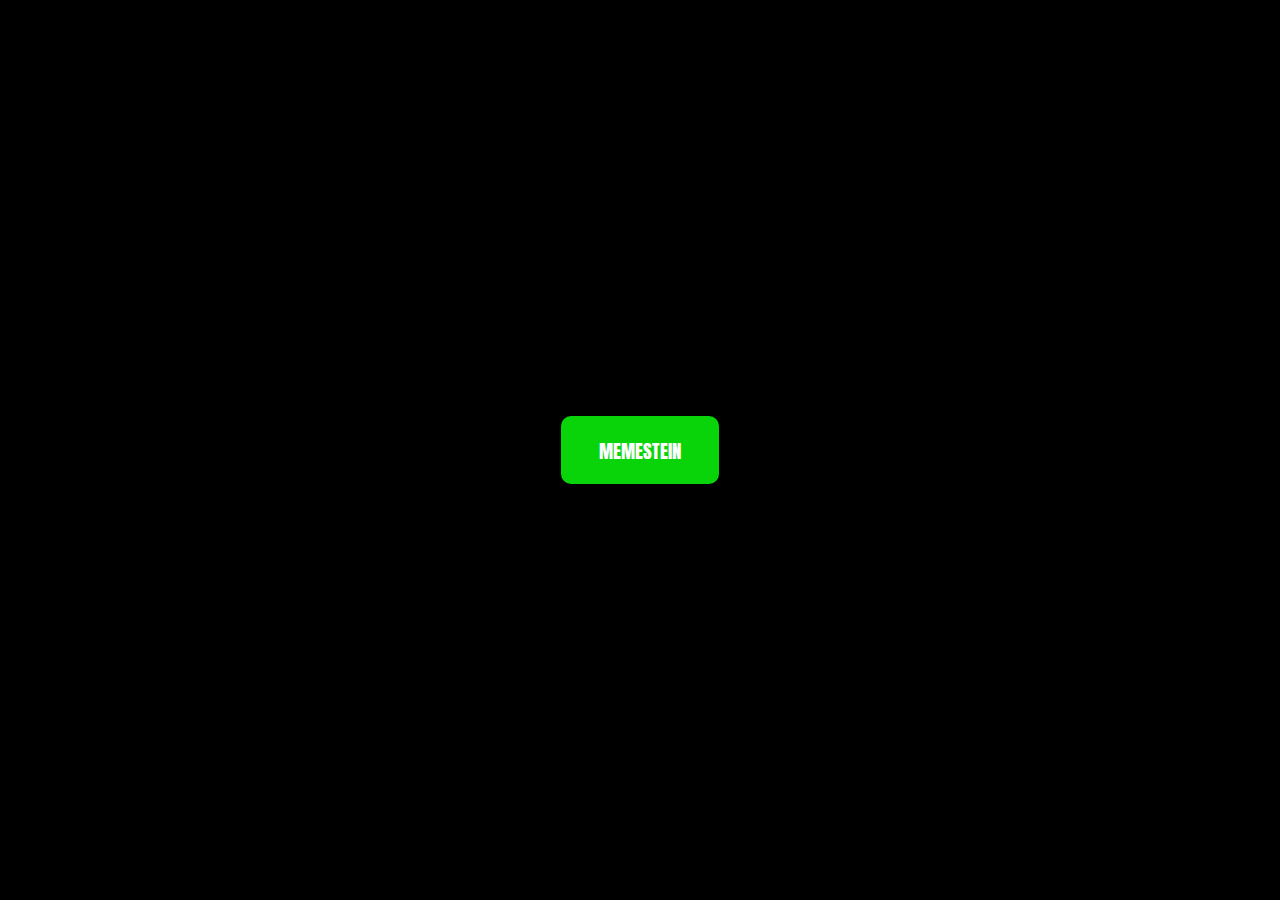
==== index.html @ b4384394 "first commit" ====
<!DOCTYPE html>
<html lang="en">
  <head>
    <meta charset="UTF-8" />
    <meta name="viewport" content="width=device-width, initial-scale=1.0" />
    <link rel="preconnect" href="https://fonts.googleapis.com" />
    <link rel="preconnect" href="https://fonts.gstatic.com" crossorigin />
    <link
      href="https://fonts.googleapis.com/css2?family=Anton&family=Poppins:wght@100;200;300;400;500;600;700;800;900&display=swap"
      rel="stylesheet"
    />
    <link rel="stylesheet" href="/assets/css/intro.css" />
    <title>$MEMESTEIN</title>
  </head>
  <body>
    <div class="container">
      <div class="video-wrap">
        <video
          src="/assets/videos/SITE INTRO.mp4"
          preload="auto"
          class="intro-video"
          id="introVideo"
          playsinline
        ></video>
        <div class="overlay" id="overlay">
          <button id="startVideoBtn">MEMESTEIN</button>
        </div>
      </div>
    </div>

    <script src="/assets/js/intro.js"></script>
  </body>
</html>
---- assets/css/intro.css ----
* {
    margin: 0;
    padding: 0;
    box-sizing: border-box;
}

body {
    height: 100dvh;
    display: flex;
    flex-direction: column;
    align-items: center;
    justify-content: center;
    background-color: #000;
}

.container {
    width: 100%;
    height: 100%;
    margin: 0 auto;
}

.video-wrap {
    width: 100%;
    height: 100%;
    position: relative;
    display: flex;
    flex-direction: column;
    justify-content: center;
    align-items: center;
}

.video-wrap video {
    width: 100%;
    height: auto;
}

.overlay {
    position: absolute;
    top: 0;
    left: 0;
    width: 100%;
    height: 100%;
    display: flex;
    justify-content: center;
    align-items: center;
    text-align: center;
    background-color: #000;
}

.overlay button {
    padding: 1em 2em;
    border-radius: 10px;
    border: none;
    outline: 2px solid transparent;
    background-color: rgb(9, 212, 9);
    font-family: "Anton", sans-serif;
    font-size: 1.2em;
    color: #fff;
    cursor: pointer;
    transition: all .4s;
}

.overlay button:hover {
    background-color: rgb(3, 8, 3);
    color: rgb(9, 212, 9);
    outline: 2px solid rgb(9, 212, 9);
}


/* Media queries */

/* 
@media screen and (max-width: 1920px) {
    .container {
        width: 1440px;
    }
}

@media screen and (max-width: 1440px) {
    .container {
        width: 1366px;
    }
}

@media screen and (max-width: 1366px) {
    .container {
        width: 1280px;
    }
}

@media screen and (max-width: 1280px) {
    .container {
        width: 1080px;
    }
}

@media screen and (max-width: 1080px) {
    .container {
        width: 768px;
    }
}

@media screen and (max-width: 768px) {
    .container {
        width: 480px;
    }
}

@media screen and (max-width: 480px) {
    .container {
        width: 100%;
    }
} */
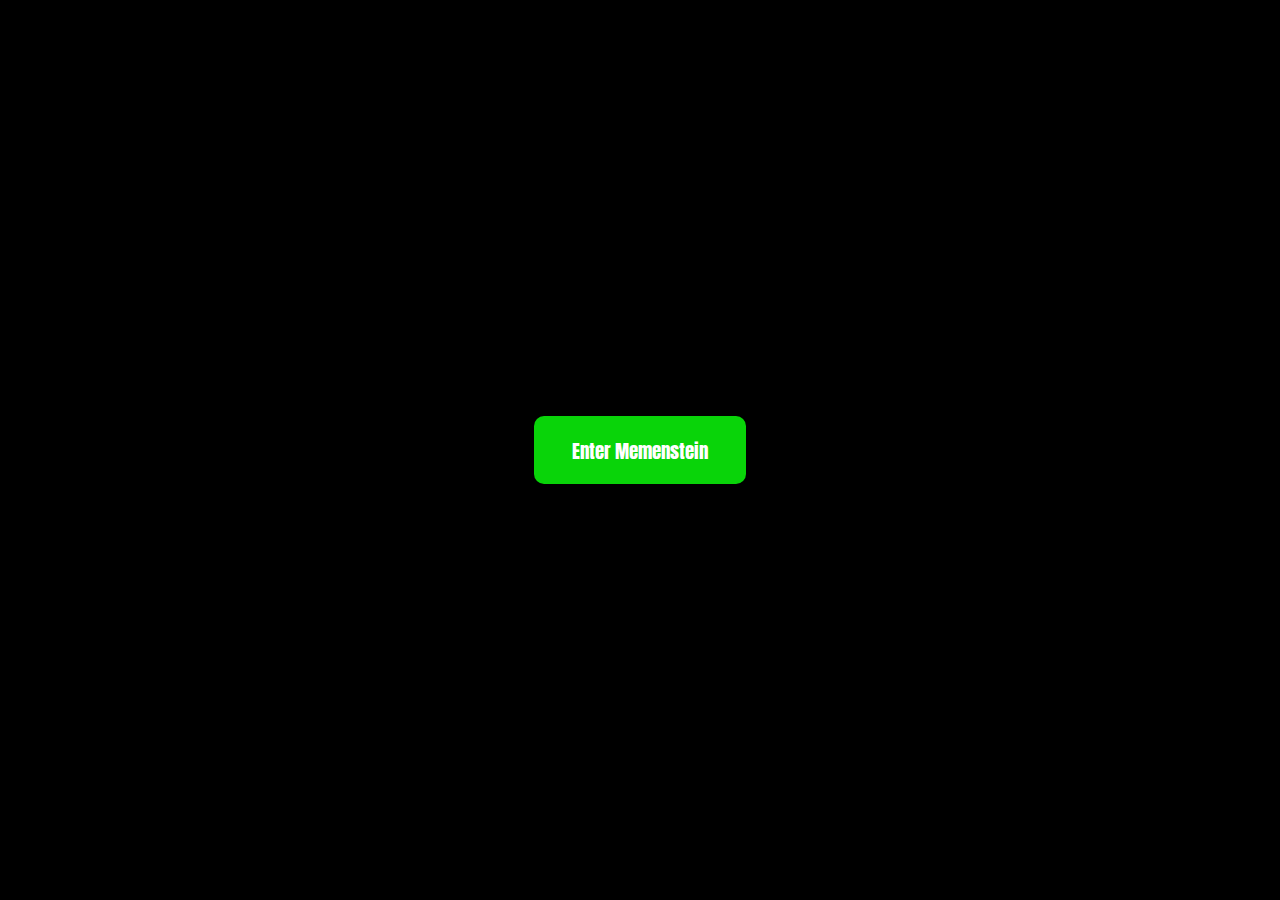
==== commit e5a9763d: "new" ====
--- a/index.html
+++ b/index.html
@@ -23,7 +23,10 @@
           playsinline
         ></video>
         <div class="overlay" id="overlay">
-          <button id="startVideoBtn">MEMESTEIN</button>
+          <button id="startVideoBtn">Enter Memenstein</button>
+        </div>
+        <div class="rotate">
+          <h1>Rotate Your Device</h1>
         </div>
       </div>
     </div>
--- a/assets/css/intro.css
+++ b/assets/css/intro.css
@@ -11,6 +11,7 @@
     align-items: center;
     justify-content: center;
     background-color: #000;
+    font-family: Anton, sans-serif;
 }
 
 .container {
@@ -66,6 +67,25 @@
     outline: 2px solid rgb(9, 212, 9);
 }
 
+.rotate {
+    position: absolute;
+    top: 0;
+    left: 0;
+    width: 100%;
+    height: 100%;
+    justify-content: center;
+    align-items: center;
+    text-align: center;
+    background-color: #000;
+    z-index: 1000;
+    display: none;
+}
+
+.rotate h1 {
+    color: #fff;
+    text-transform: uppercase;
+
+}
 
 /* Media queries */
 
@@ -99,15 +119,16 @@
         width: 768px;
     }
 }
+*/
 
-@media screen and (max-width: 768px) {
-    .container {
-        width: 480px;
+@media screen and (max-width: 1024px) {
+    .rotate {
+        display: flex;
     }
 }
 
-@media screen and (max-width: 480px) {
+/* @media screen and (max-width: 480px) {
     .container {
         width: 100%;
     }
-} */+}  */